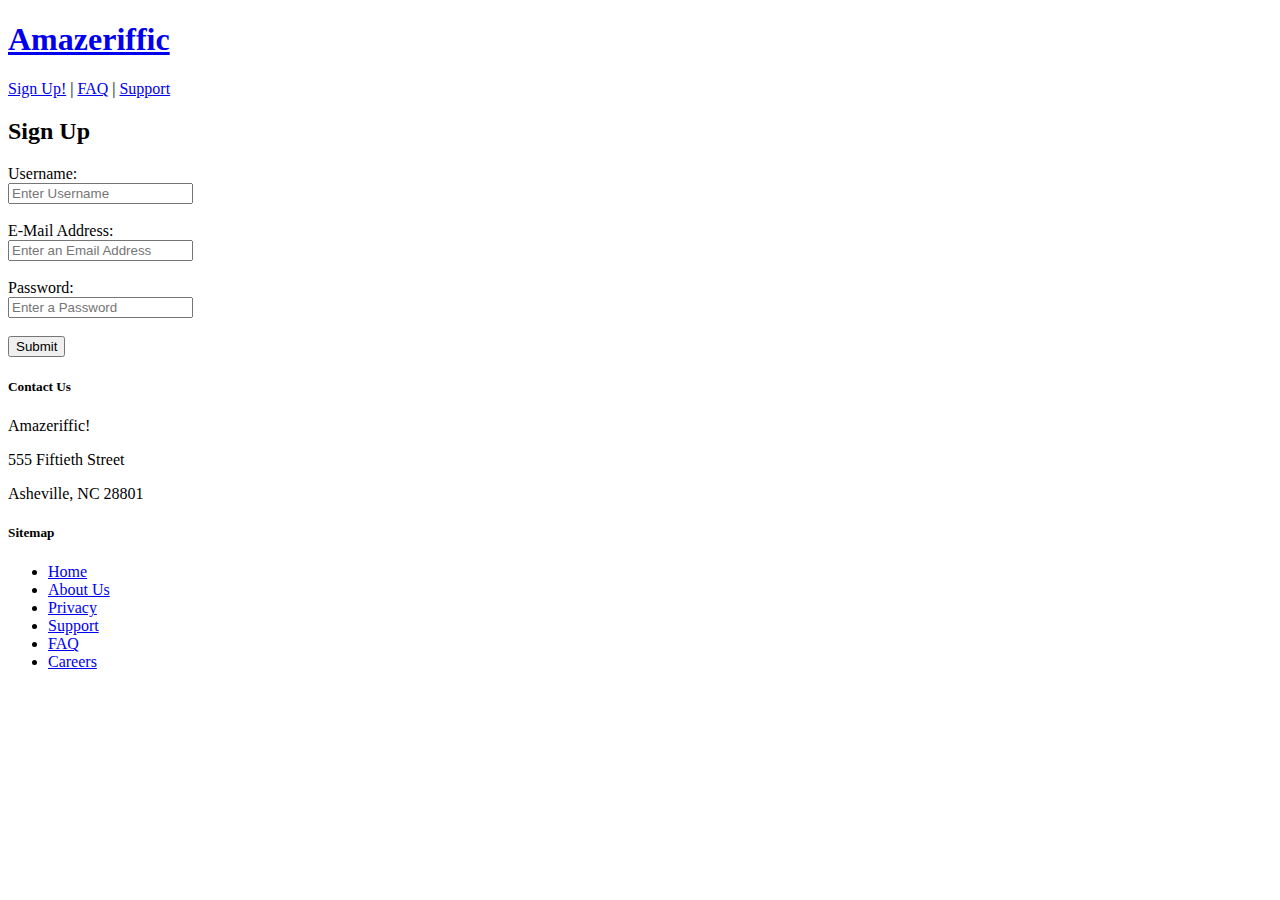
==== Chapter2/Amazeriffic/signup.html @ e941d7e7 "assignment-1" ====
<!doctype html>

<html>
  <head>
    <title>Amazeriffic Signup Page!</title>
  </head>

  <body>
    <header>
    
      <h1><a href="index.html">Amazeriffic<a></h1>
     
      <nav>
        <a href="signup.html">Sign Up!</a> |
        <a href="faq.html">FAQ</a> |
        <a href="#">Support</a>
      </nav>
    
    </header>

    <main>
  
      <h2>Sign Up</h2>

      <form>

        Username:<br>
        <input type="text" name="Username" placeholder="Enter Username">
        <br><br> E-Mail Address:<br>
        <input type="text" name="Email_address" placeholder="Enter an Email Address">
        <br><br> Password: <br>
        <input type="password" name="Password" placeholder="Enter a Password">
        <br>
        <br>
        <input type="submit" value="Submit">
      
      </form>
  
    </main>
   
    <footer>

      <div>

        <h5>Contact Us</h5>
        <p>Amazeriffic!</p>
        <p>555 Fiftieth Street</p>
        <p>Asheville, NC 28801</p>

      </div>

      <div>

        <h5>Sitemap</h5>
        <ul>
          <li><a href="index.html">Home</a></li>
          <li><a href="#">About Us</a></li>
          <li><a href="#">Privacy</a></li>
          <li><a href="#">Support</a></li>
          <li><a href="faq.html">FAQ</a></li>
          <li><a href="#">Careers</a></li>
        </ul>

      </div>

    </footer>

  </body>

</html>
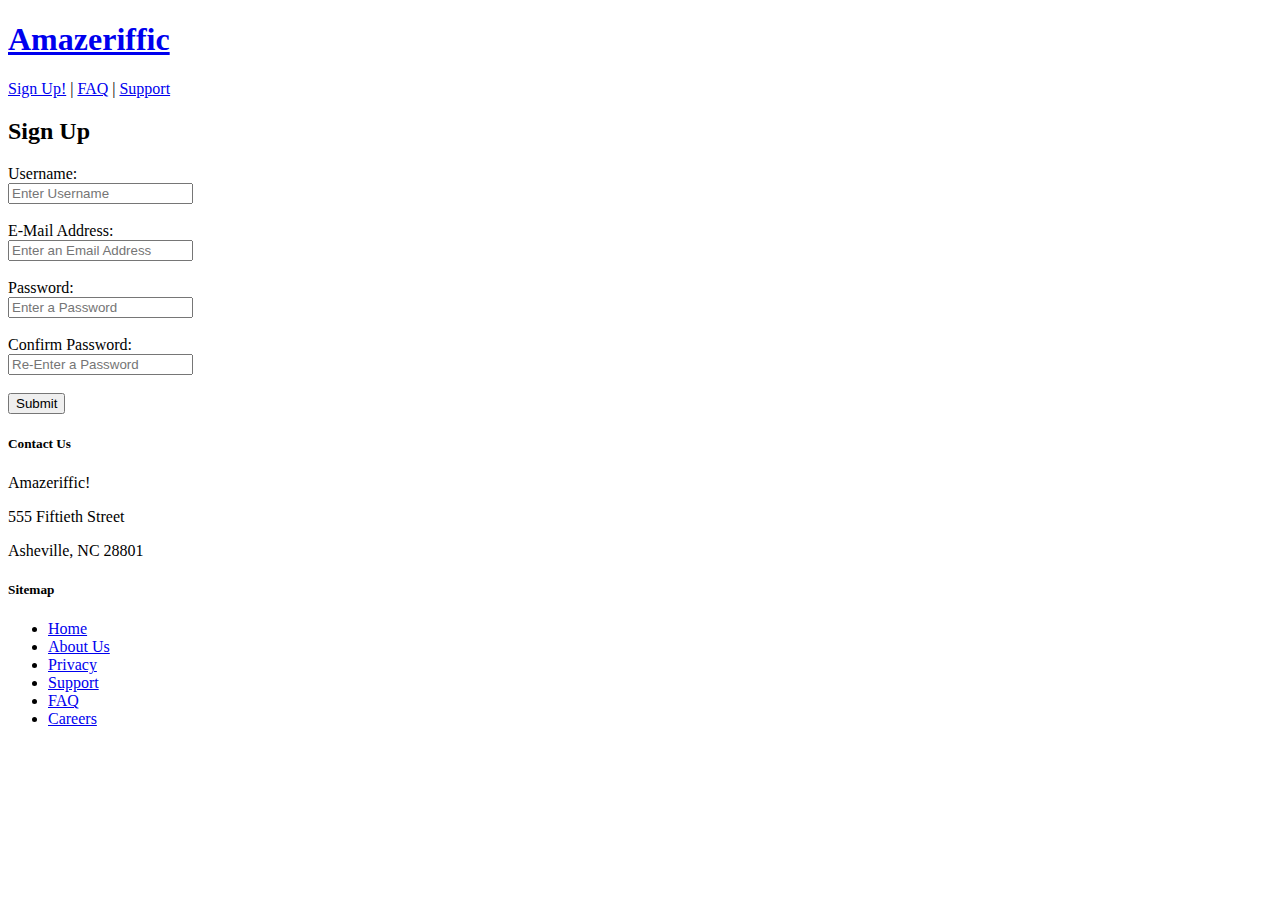
==== commit b2e985f8: "Confirm Password Added" ====
--- a/Chapter2/Amazeriffic/signup.html
+++ b/Chapter2/Amazeriffic/signup.html
@@ -1,73 +1,86 @@
 <!doctype html>
 
-<html>
-  <head>
+<html lang="en-US">
+
+<head>
     <title>Amazeriffic Signup Page!</title>
-  </head>
+</head>
 
-  <body>
+<body>
     <header>
-    
-      <h1><a href="index.html">Amazeriffic<a></h1>
-     
-      <nav>
-        <a href="signup.html">Sign Up!</a> |
-        <a href="faq.html">FAQ</a> |
-        <a href="#">Support</a>
-      </nav>
-    
+
+        <h1><a href="index.html">Amazeriffic</a></h1>
+
+        <nav>
+            <a href="signup.html">Sign Up!</a> |
+            <a href="faq.html">FAQ</a> |
+            <a href="#">Support</a>
+        </nav>
+
     </header>
 
     <main>
-  
-      <h2>Sign Up</h2>
 
-      <form>
+        <h2>Sign Up</h2>
 
-        Username:<br>
-        <input type="text" name="Username" placeholder="Enter Username">
-        <br><br> E-Mail Address:<br>
-        <input type="text" name="Email_address" placeholder="Enter an Email Address">
-        <br><br> Password: <br>
-        <input type="password" name="Password" placeholder="Enter a Password">
-        <br>
-        <br>
-        <input type="submit" value="Submit">
-      
-      </form>
-  
+        <form>
+
+            Username:
+            <br>
+            <input type="text" name="Username" placeholder="Enter Username">
+            <br>
+            <br> E-Mail Address:
+            <br>
+            <input type="text" name="Email_address" placeholder="Enter an Email Address">
+            <br>
+            <br> Password:
+            <br>
+            <input type="password" name="Password" placeholder="Enter a Password">
+            <br>
+            <br>Confirm Password:
+            <br>
+            <input type="password" name="Confirm Password" placeholder="Re-Enter a Password">
+            <br>
+            <br>
+            <input type="submit" value="Submit">
+
+        </form>
+
     </main>
-   
+
     <footer>
 
-      <div>
+        <div>
 
-        <h5>Contact Us</h5>
-        <p>Amazeriffic!</p>
-        <p>555 Fiftieth Street</p>
-        <p>Asheville, NC 28801</p>
+            <h5>Contact Us</h5>
+            <p>Amazeriffic!</p>
+            <p>555 Fiftieth Street</p>
+            <p>Asheville, NC 28801</p>
 
-      </div>
+        </div>
 
-      <div>
+        <div>
 
-        <h5>Sitemap</h5>
-        <ul>
-          <li><a href="index.html">Home</a></li>
-          <li><a href="#">About Us</a></li>
-          <li><a href="#">Privacy</a></li>
-          <li><a href="#">Support</a></li>
-          <li><a href="faq.html">FAQ</a></li>
-          <li><a href="#">Careers</a></li>
-        </ul>
+            <h5>Sitemap</h5>
+            <ul>
+                <li><a href="index.html">Home</a>
+                </li>
+                <li><a href="#">About Us</a>
+                </li>
+                <li><a href="#">Privacy</a>
+                </li>
+                <li><a href="#">Support</a>
+                </li>
+                <li><a href="faq.html">FAQ</a>
+                </li>
+                <li><a href="#">Careers</a>
+                </li>
+            </ul>
 
-      </div>
+        </div>
 
     </footer>
 
-  </body>
+</body>
 
-</html>
-
-
-
+</html>